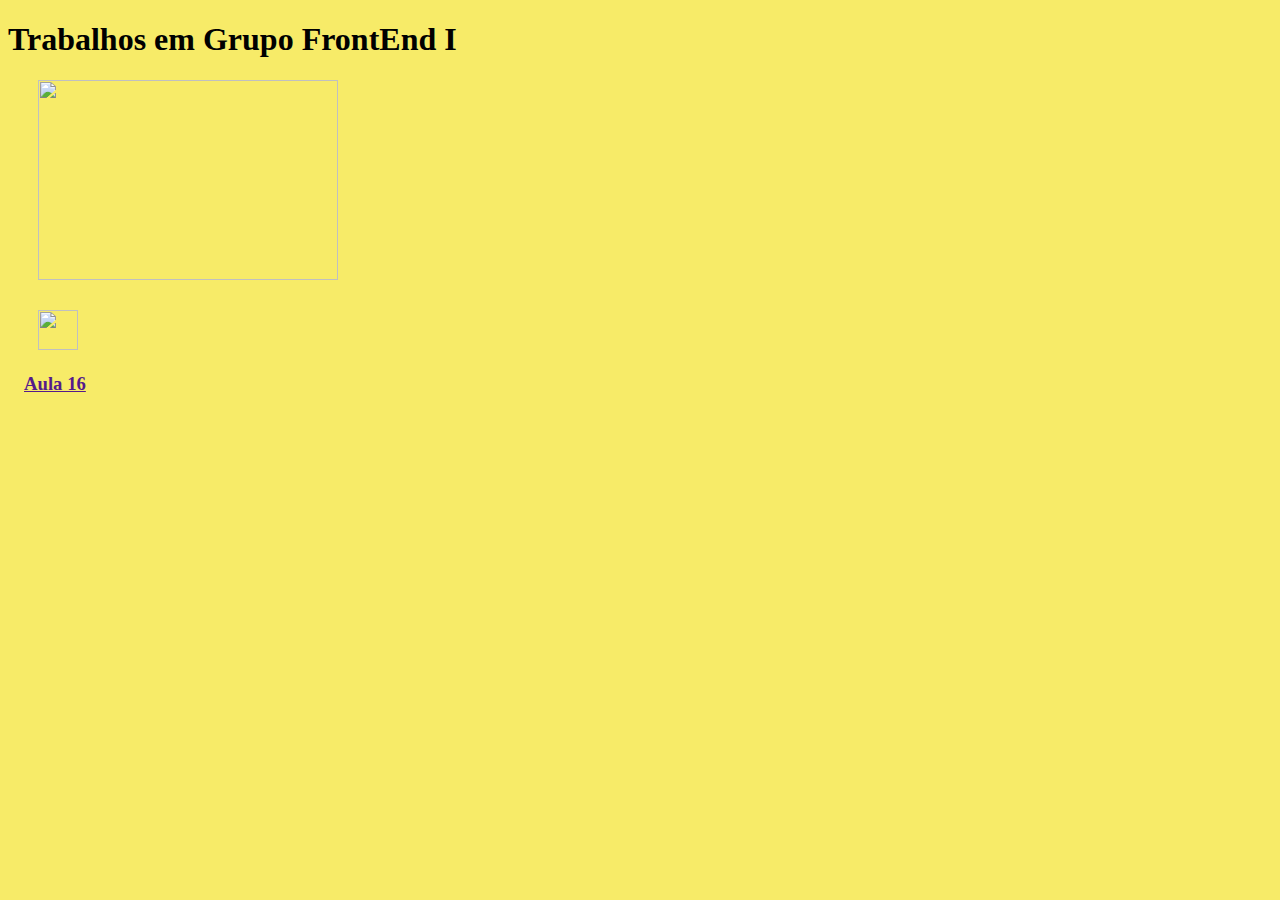
==== homework.html @ 77fb0005 "iniciando repositório" ====
<!DOCTYPE html>
<html lang="pt">
  <head>
    <meta charset="UTF-8" />
    <meta http-equiv="X-UA-Compatible" content="IE=edge" />
    <meta name="viewport" content="width=device-width, initial-scale=1.0" />
    <link rel="stylesheet" href="/homework.css" />
    <title>Trabalhos em Grupo FrontEnd I</title>
  </head>

  <body>
    <h1>Trabalhos em Grupo FrontEnd I</h1>
    <div class="gif">
      <img
        class="cat"
        src="https://c.tenor.com/rkY5QA5c3VAAAAAC/gato-digitando.gif"
      />
    

    <div class="box">
      <img
      class="aula16"
      src="https://st2.depositphotos.com/4403291/10847/v/950/depositphotos_108470398-stock-illustration-colorful-book-on-white.jpg"
    />
    <a id="aula16" href="" target="_blank">
      <h3>Aula 16</h3></a
    >
---- homework.css ----
body {
    background-color: rgb(247, 235, 104);
  }
  
  .cat {
    height: 200px;
    width: 300px;
    padding-left: 30px;
    padding-bottom: 30px;
  }
  
  .aula16 {
    height: 40px;
    width: 40px;
    padding-left: 30px;
  }

  div h3{
    padding-left: 16px;
  }
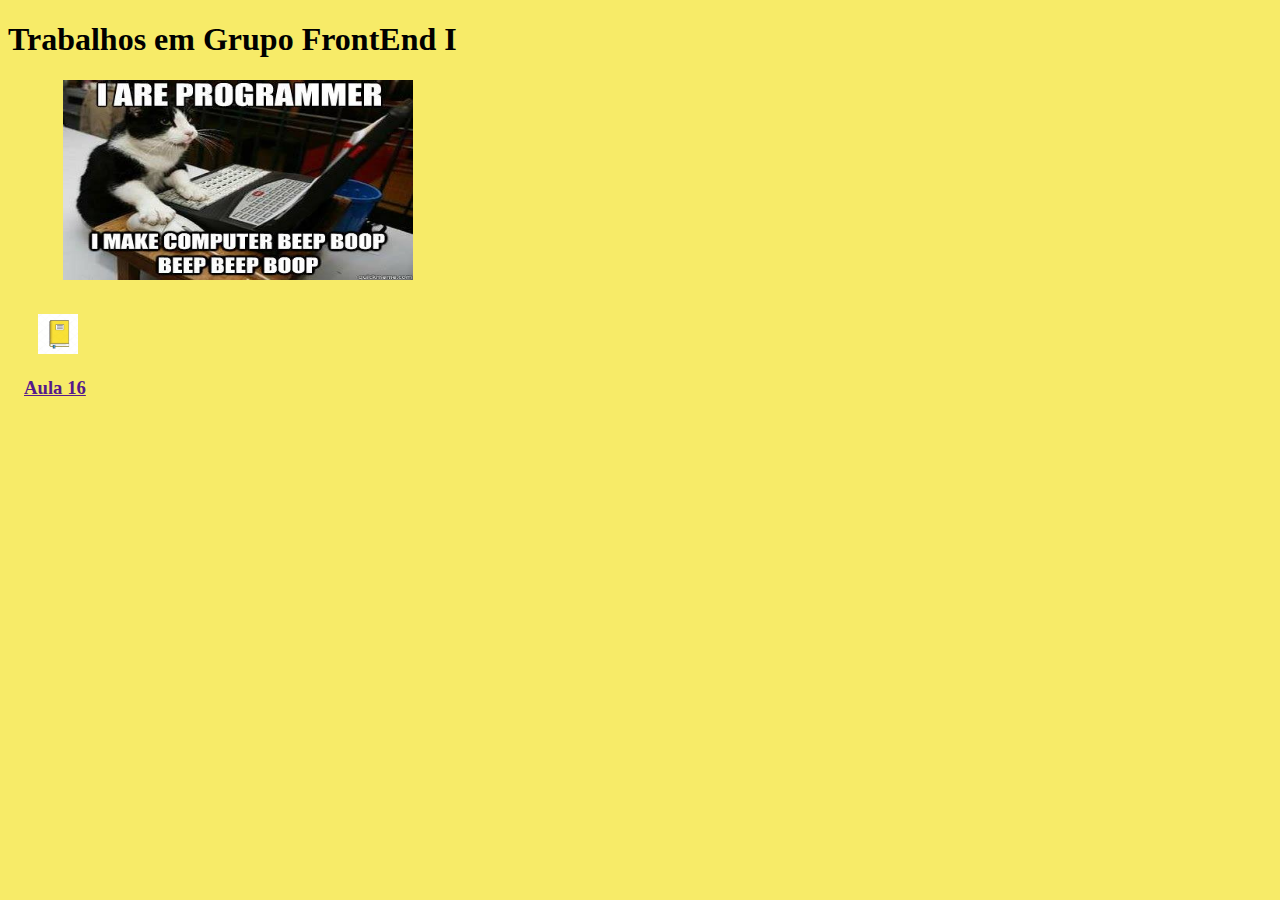
==== commit 157cd917: "atualizando index main" ====
--- a/homework.html
+++ b/homework.html
@@ -13,14 +13,14 @@
     <div class="gif">
       <img
         class="cat"
-        src="https://c.tenor.com/rkY5QA5c3VAAAAAC/gato-digitando.gif"
+        src="./img/cat-dev.jpg"
       />
     
 
     <div class="box">
       <img
       class="aula16"
-      src="https://st2.depositphotos.com/4403291/10847/v/950/depositphotos_108470398-stock-illustration-colorful-book-on-white.jpg"
+      src="./img/book.jpg"
     />
     <a id="aula16" href="" target="_blank">
       <h3>Aula 16</h3></a
--- a/homework.css
+++ b/homework.css
@@ -4,8 +4,8 @@
   
   .cat {
     height: 200px;
-    width: 300px;
-    padding-left: 30px;
+    width: 350px;
+    padding-left: 55px;
     padding-bottom: 30px;
   }
   
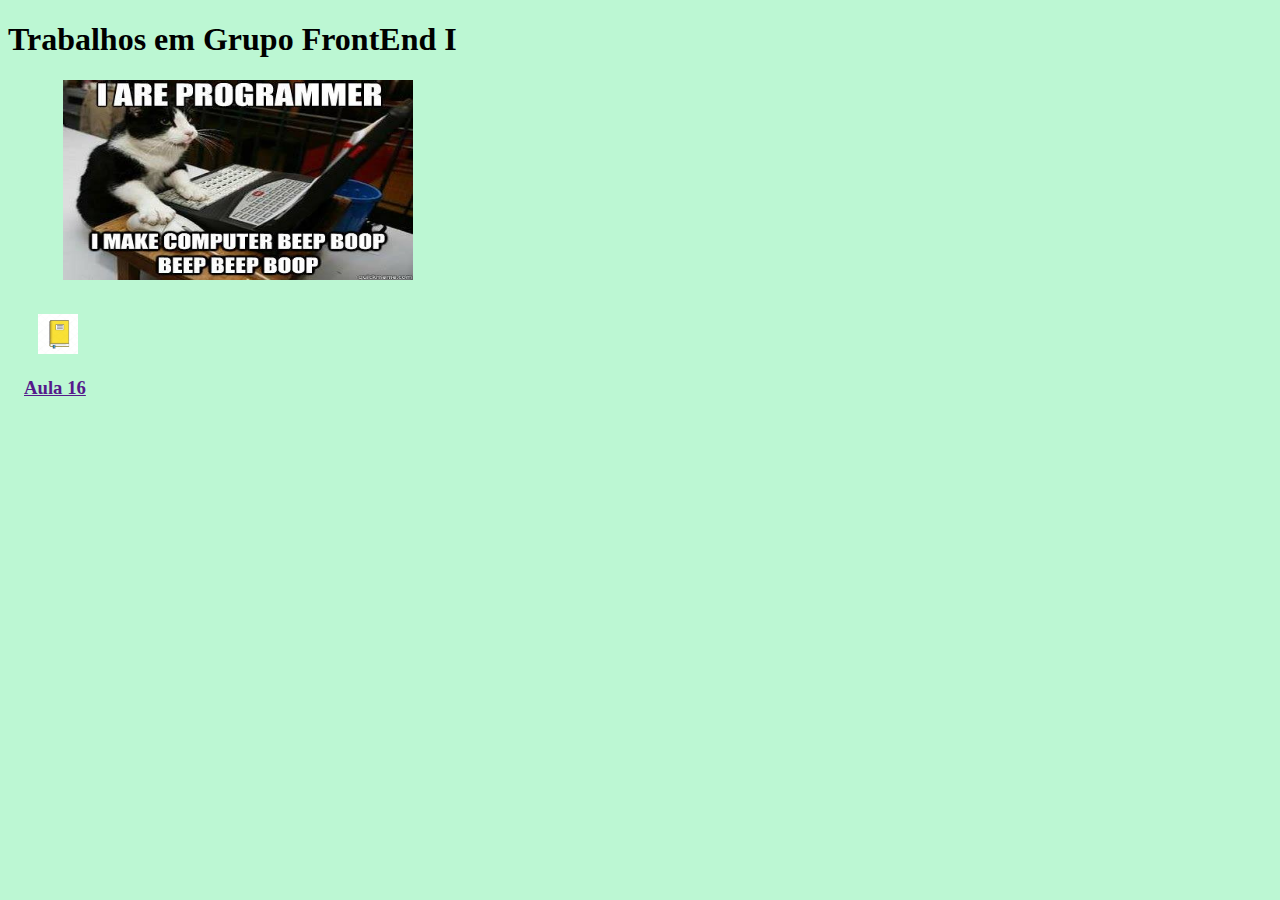
==== commit f0777648: "index main" ====
--- a/homework.html
+++ b/homework.html
@@ -4,24 +4,20 @@
     <meta charset="UTF-8" />
     <meta http-equiv="X-UA-Compatible" content="IE=edge" />
     <meta name="viewport" content="width=device-width, initial-scale=1.0" />
-    <link rel="stylesheet" href="/homework.css" />
+    <link rel="stylesheet" href="./css/homework.css" />
     <title>Trabalhos em Grupo FrontEnd I</title>
   </head>
 
   <body>
     <h1>Trabalhos em Grupo FrontEnd I</h1>
-    <div class="gif">
-      <img
-        class="cat"
-        src="./img/cat-dev.jpg"
-      />
+    <div class="imagem">
+      <img class="cat" src="./img/cat-dev.jpg" />
+
+      </div>
+      <div class="box">
+        <img class="aula16" src="./img/book.jpg" />
+        <a id="aula16" href="" target="_blank"> <h3>Aula 16</h3></a>
+      </div>
     
-
-    <div class="box">
-      <img
-      class="aula16"
-      src="./img/book.jpg"
-    />
-    <a id="aula16" href="" target="_blank">
-      <h3>Aula 16</h3></a
-    >+  </body>
+</html>
--- a/css/homework.css
+++ b/css/homework.css
@@ -0,0 +1,20 @@
+body {
+    background-color: rgb(188, 247, 211);
+  }
+  
+  .cat {
+    height: 200px;
+    width: 350px;
+    padding-left: 55px;
+    padding-bottom: 30px;
+  }
+  
+  .aula16 {
+    height: 40px;
+    width: 40px;
+    padding-left: 30px;
+  }
+
+  div h3{
+    padding-left: 16px;
+  }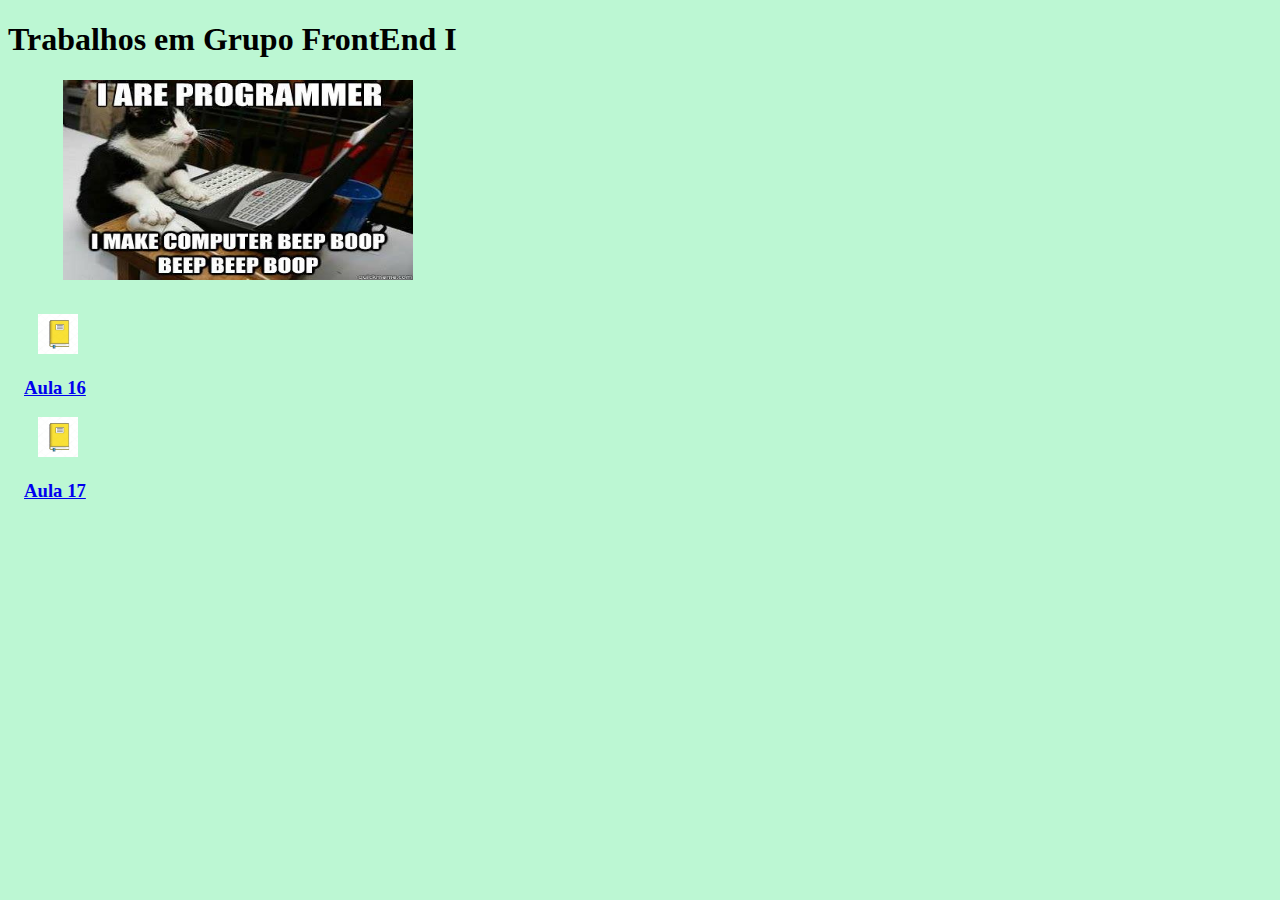
==== commit 9a1aaf5b: "atualizando link trabalhos" ====
--- a/homework.html
+++ b/homework.html
@@ -12,12 +12,16 @@
     <h1>Trabalhos em Grupo FrontEnd I</h1>
     <div class="imagem">
       <img class="cat" src="./img/cat-dev.jpg" />
+    </div>
 
-      </div>
-      <div class="box">
-        <img class="aula16" src="./img/book.jpg" />
-        <a id="aula16" href="" target="_blank"> <h3>Aula 16</h3></a>
-      </div>
-    
+    <div class="box">
+      <img class="aula16" src="./img/book.jpg" />
+      <a id="aula16" href="./AULA16/" target="_blank"> <h3>Aula 16</h3></a>
+    </div>
+
+    <div class="box">
+      <img class="aula17" src="./img/book.jpg" />
+      <a id="aula17" href="./AULA17/" target="_blank"> <h3>Aula 17</h3></a>
+    </div>
   </body>
 </html>
--- a/css/homework.css
+++ b/css/homework.css
@@ -17,4 +17,11 @@
 
   div h3{
     padding-left: 16px;
-  }+  }
+
+  .aula17 {
+    height: 40px;
+    width: 40px;
+    padding-left: 30px;
+  }
+
